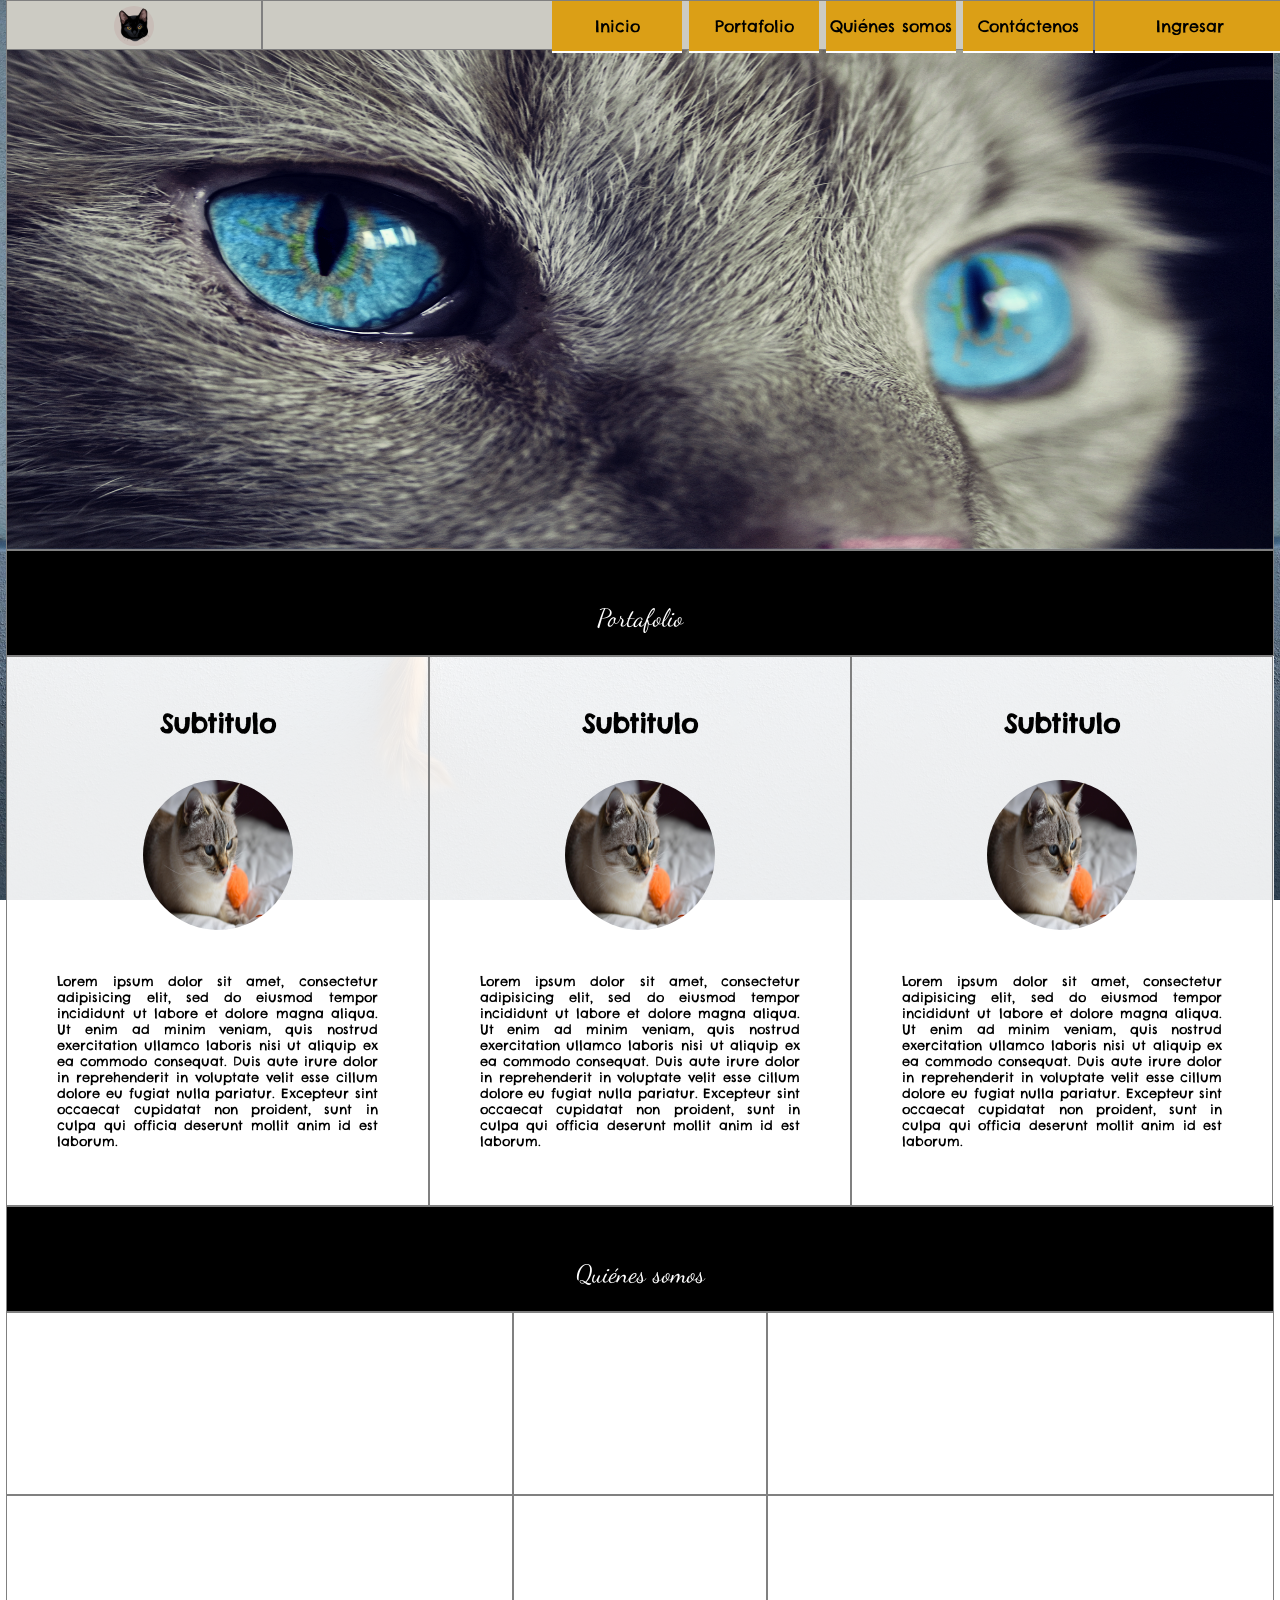
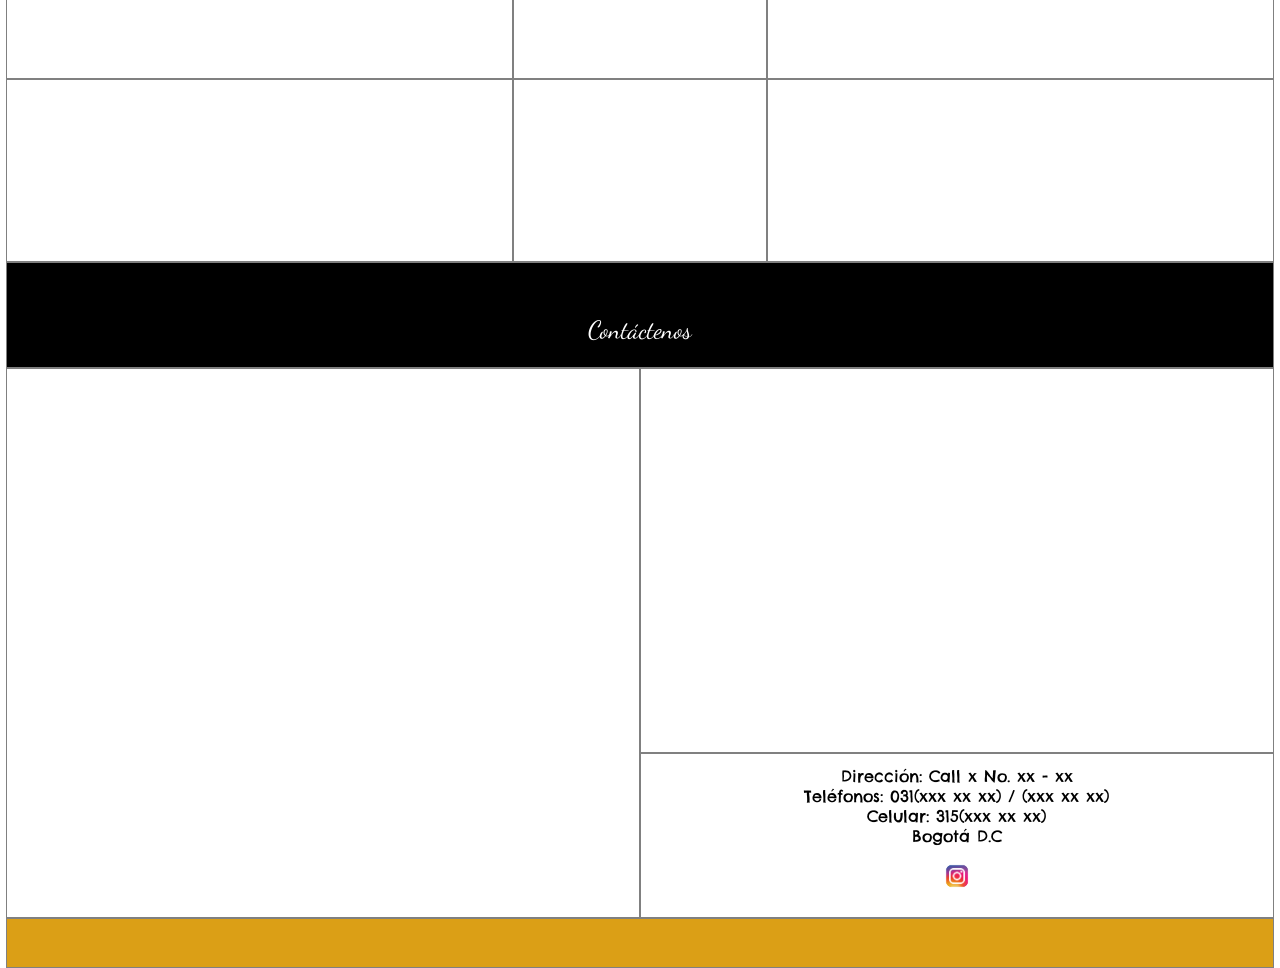
==== index.html @ b241118e "PrimerCommit" ====
<!DOCTYPE html>
<html lang="es">

<head>
    <meta charset="utf-8">
    <!-- para dispositivos pequeños -->
    <meta name="viewport" content="width=device-width, user-scalable=no, initial-scale=1.0,
maximum-scale=1.0,minimum-scale=1.0">
    <title>Empresa</title>
    <link rel="stylesheet" type="text/css" href="css/estilos.css">
    <link rel="shortcut icon" href="img/logo.png">
</head>

<body>
    <div class="contenedor">
        <!--navegador-->
        <!--<div id="nav"class=borde></div>-->
        <nav>
            <div class="logo borde">
                <img src="img/logo.png" alt="imagen logo" title="Logo empresa">
            </div>
            <div class="navegacion borde">
                <ul>
                    <li><a href="#">Inicio</a></li>
                    <li><a href="#portafolio">Portafolio</a>
                        <ul>
                            <li><a href="">Productos</a>
                                <ul>
                                    <li><a href="">Producto 1</a></li>
                                    <li><a href="">Producto 2</a></li>
                                    <li><a href="">Producto 3</a></li>
                                </ul>
                            </li>
                            <li><a href="">Servicios</a>
                                <ul>
                                    <li><a href="">Servicio 1</a></li>
                                    <li><a href="">Servicio 2</a></li>
                                    <li><a href="">Servicio 3</a></li>
                                </ul>
                            </li>
                        </ul>
                    </li>
                    <li><a href="#quienes">Quiénes somos</a></li>
                    <li><a href="#contacto">Contáctenos</a></li>
                </ul>
            </div>
            <div class="ingreso borde">
                <ul>
                    <li><a href="">Ingresar</a>
                        <ul>
                            <li><a href="">Registro</a></li>
                            <li><a href="html/ingreso.html">Ingreso</a></li>
                        </ul>
                    </li>
                </ul>
            </div>
        </nav>
        <!-- Encabezado -->
        <!--<div id="header"class=borde></div>-->
        <header class="borde"></header>
        <!-- Portafolio -->
        <div id="portafoliox" class="borde titulo">Portafolio</div>
        <!--poderia ser section
<div id="portafolio"class=borde></div>-->
        <main id="portafolio">
            <div class="div-porta borde">
                <h1>Subtitulo</h1>
                <img src="img/portafolio.jpg" alt="amanecer" title="porta1 Empresa">
                <p>Lorem ipsum dolor sit amet, consectetur adipisicing elit, sed do eiusmod
                    tempor incididunt ut labore et dolore magna aliqua. Ut enim ad minim veniam,
                    quis nostrud exercitation ullamco laboris nisi ut aliquip ex ea commodo
                    consequat. Duis aute irure dolor in reprehenderit in voluptate velit esse
                    cillum dolore eu fugiat nulla pariatur. Excepteur sint occaecat cupidatat non
                    proident, sunt in culpa qui officia deserunt mollit anim id est laborum.</p>
            </div>

            <div class="div-porta borde">
                <h1>Subtitulo</h1>
                <img src="img/portafolio.jpg" alt="amanecer" title="porta1 Empresa">
                <p>Lorem ipsum dolor sit amet, consectetur adipisicing elit, sed do eiusmod
                    tempor incididunt ut labore et dolore magna aliqua. Ut enim ad minim veniam,
                    quis nostrud exercitation ullamco laboris nisi ut aliquip ex ea commodo
                    consequat. Duis aute irure dolor in reprehenderit in voluptate velit esse
                    cillum dolore eu fugiat nulla pariatur. Excepteur sint occaecat cupidatat non
                    proident, sunt in culpa qui officia deserunt mollit anim id est laborum.</p>
            </div>
            <div class="div-porta borde">
                <h1>Subtitulo</h1>
                <img src="img/portafolio.jpg" alt="amanecer" title="porta1 Empresa">
                <p>Lorem ipsum dolor sit amet, consectetur adipisicing elit, sed do eiusmod
                    tempor incididunt ut labore et dolore magna aliqua. Ut enim ad minim veniam,
                    quis nostrud exercitation ullamco laboris nisi ut aliquip ex ea commodo
                    consequat. Duis aute irure dolor in reprehenderit in voluptate velit esse
                    cillum dolore eu fugiat nulla pariatur. Excepteur sint occaecat cupidatat non
                    proident, sunt in culpa qui officia deserunt mollit anim id est laborum.</p>
            </div>
        </main>
        <!-- quienes-somos -->
        <div id="quienes" class="borde titulo">Quiénes somos</div>
        <!-- <div id="quienes-somos"class=borde></div> -->
        <section id="quienes-somos">
            <div class="fila">
                <div class="col-ext borde"></div>
                <div class="col-cen borde"></div>
                <div class="col-ext borde"></div>
            </div>
            <div class="fila">
                <div class="col-ext borde"></div>
                <div class="col-cen borde"></div>
                <div class="col-ext borde"></div>
            </div>
            <div class="fila">
                <div class="col-ext borde"></div>
                <div class="col-cen borde"></div>
                <div class="col-ext borde"></div>
            </div>
        </section>
        <!-- contactenos -->
        <div id="contacto" class="borde titulo">Contáctenos</div>
        <!-- <div id="contactenos"class=borde></div> -->
        <section id="contactenos">
            <div class="div-contacto borde"></div>
            <div class="div-contacto">
                <!--mapa de google-->
                <div class="div-arr borde">
                    <iframe
                        src="https://www.google.com/maps/embed?pb=!1m18!1m12!1m3!1d15908.133735565898!2d-74.11267217547973!3d4.588022576184475!2m3!1f0!2f0!3f0!3m2!1i1024!2i768!4f13.1!3m3!1m2!1s0x8e3f99207183ac3f%3A0x3a3d71f109b796eb!2sRestrepo%2C%20Antonio%20Nari%C3%B1o%2C%20Bogot%C3%A1!5e0!3m2!1ses!2sco!4v1774016110290!5m2!1ses!2sco"
                        width="600" height="450" style="border:0;" allowfullscreen="" loading="lazy"
                        referrerpolicy="no-referrer-when-downgrade"></iframe></iframe>
                </div>
                <!-- información de la empresa -->
                <div class="div-aba borde">
                    <p class="direccion">Dirección: Call x No. xx - xx</p>
                    <p>Teléfonos: 031(xxx xx xx) / (xxx xx xx)</p>
                    <p>Celular: 315(xxx xx xx)</p>
                    <p>Bogotá D.C</p>
                    <a href="https://instagram.com/" target="_blank"><img class="instagram" src="img/ig.png"></a>
        </section>
        <!-- pie de página -->
        <!-- <div id="footer"class=borde></div> -->
        <footer class="borde"></footer>
    </div>
</body>

</html>
---- css/estilos.css ----
@import url('https://fonts.googleapis.com/css2?family=Dancing+Script&display=swap');
@import url('https://fonts.googleapis.com/css2?family=Chelsea+Market&display=swap');

* {
    box-sizing: border-box;
    /*controlar dimensiones sin que se vean afectadas
por el border o por el padding*/
    margin: 0;
    padding: 0;
}

/*clases especiales*/
.borde {
    border: 1px solid gray;
}

.titulo {
    width: 100%;
    height: 50px;
    padding: 52px;
    background-color: rgba(0, 0, 0);
    font-family: 'Dancing Script', cursive;
    color: #fff;
    text-align: center;
    /*aumentar el titulo puede ser h1 pero...*/
    font-size: 25px;
    /*puede ser 2em*/
}

/*contenedor para pantallas grandes*/
.contenedor {
    width: 99%;
    max-width: 1280px;
    margin: auto;
    /*quede centrado*/
}

/*cuerpo*/
body {

    background-image: url('../img/fondo.jpg');
    background-size: 100% 100%;
    background-attachment: fixed;
    /*la imagen se quede fija*/
    font-family: 'Chelsea Market', cursive;
}

/*navegador*/
nav {
    width: 100%;
    height: 50px;
    background-color: #CCCBC3;
    position: fixed;
    max-width: 1280px;
}

/*La suma da 100=65+15+20*/
.logo {
    width: 20%;
    height: 100%;
    float: left;
    padding: 5px;
    /*no se pegue la imagen logo tanto al borde*/
    /*aplica para la imagen y letras*/
    text-align: center;
}

/*en su interior a otra caja cuando esten separados*/
.logo img {
    /*width: auto;*/
    /*height: 100%; de los 50px*/
    width: 40px;
    height: 40px;
    border-radius: 50%;
    /*la imagen sea curva*/
    /*Si se quiere rendondez total se tiene que
calcular en el ancho y alto en medida
en pixeles. Teniendo en cuenta la
altura nav 50px y padding de 5px*/
}

.navegacion {
    width: 65%;
    height: 100%;
    float: left;
}

.ingreso {
    width: 15%;
    height: 100%;
    float: left;
}

/*niveles de navegación*/
/*nivel 0*/
nav ul {
    list-style: none;
    text-align: right;
}

nav ul li {
    width: 130px;
    background-color: #DB9F16;
}


nav .navegacion>ul>li {
    /*quiere decir que solo las etiquetas que estan directamente relacionadas
con la clase navegación y solo las li van a tener dichas propuedades*/
    /*Se agrega el display*/
    display: inline-block;
}

nav .ingreso ul li {
    width: 100%;
}

nav ul li a {
    display: block;
    /*para poder colocarle un margin o un padding al elemento <a>*/
    text-decoration: none;
    /*quitar el subrayado del link del anchor <a>*/
    color: black;
    padding: 15px 2px;
    text-align: center;
    border-bottom: 2px solid #fff;
}

/*Recuerde hover es una pseudo-clase
el proposito es que algo cambie o resalte cuando pase el cursor
por descendencia el elemento <a> tendrá este efecto*/
nav ul li a:hover {
    background: rgba(0, 0, 0, 0.5);
    border-bottom: 2px solid rgb(0, 0, 0);
}

/*nivel 1 -primer despliegue*/
nav li ul {
    position: absolute;
    /*Los elemento ul
mantengan la posición*/
    display: none;

}

nav ul li:hover>ul {
    display: block;
}

nav .ingreso li ul {
    width: 12.2%;
    /*Se coloca un ancho al elemento de la clase ingreso
que sea acorde a lo que se necesita*/
}

nav li ul li {
    position: relative;
}

/*nivel 2 -despligues laterales+*/
nav li ul li ul {
    left: 130px;
    /*desde la izquierda va a ocupar 130px*/
    top: 2px;


}

/*encabezado*/
header {
    width: 100%;
    height: 550px;
    /*depende del monitor*/
    background-image: url('../img/header.png');
    background-size: 100% 100%;

}

/*portafolio*/
/*#titulo1{
width: 100%;
height: 50px;
}*/
main#portafolio {
    /*tiene que estar pegado para que sepa que es de esa etiqueta
si se separa pensara que es de alguna del interior*/
    width: 100%;
    height: 550px;
    background: rgb(255, 255, 255, 0.9);
    /*transparencia 0.4*/
}

.div-porta {
    width: 33.33%;
    height: 100%;
    float: left;
    text-align: center;
    padding: 50px;
    font-size: 13px;
}

.div-porta img {
    width: 150px;
    height: 150px;
    margin: 40px 0px 0px 0px;
    border-radius: 50%;
}

/*en div porta hay una etiqueta p que quiero este justificada*/
.div-porta p {
    margin: 40px 0px 0px 0px;
    /*cuando hay 2 medidas afecta primero
arriba y abajo y la otra es izq y der*/
    /*margin-top: 20px;*/
    text-align: justify;
}

/*quinenes-somos*/
/*#titulo2{
width: 100%;
height: 50px;
}*/
section#quienes-somos {
    width: 100%;
    height: 550px;
}

.fila {
    width: 100%;
    height: 33.33%;
}

.col-ext {
    width: 40%;
    height: 100%;

    float: left;
}

.col-cen {
    width: 20%;
    height: 100%;
    float: left;
}

/*contactenos*/
/*#titulo3{
width: 100%;
height: 50px;
}*/
section#contactenos {
    width: 100%;
    height: 550px;
}

.div-contacto {
    width: 50%;
    height: 100%;
    float: left;
}

/*para el video*/
.div-arr iframe {
    width: 100%;
    height: 100%;
    /*padding: 30px;/*<
    /*para el vídeo*/
    border: 0;
}

.div-arr {
    width: 100%;
    height: 70%;
}

.div-aba {
    width: 100%;
    height: 30%;
    padding: 2px;
    background: rgb(255, 255, 255, 0.9);
    text-align: center;
}

/*dirección contacto*/
.direccion{
margin-top: 10px;
}
/*redes sociales*/
.instagram{
width: 40px;
height:40px;
padding: 2px;
margin-top: 10px;
}
/*footer*/
footer{
width: 100%;
height: 50px;
background-color: #DB9F16;
}
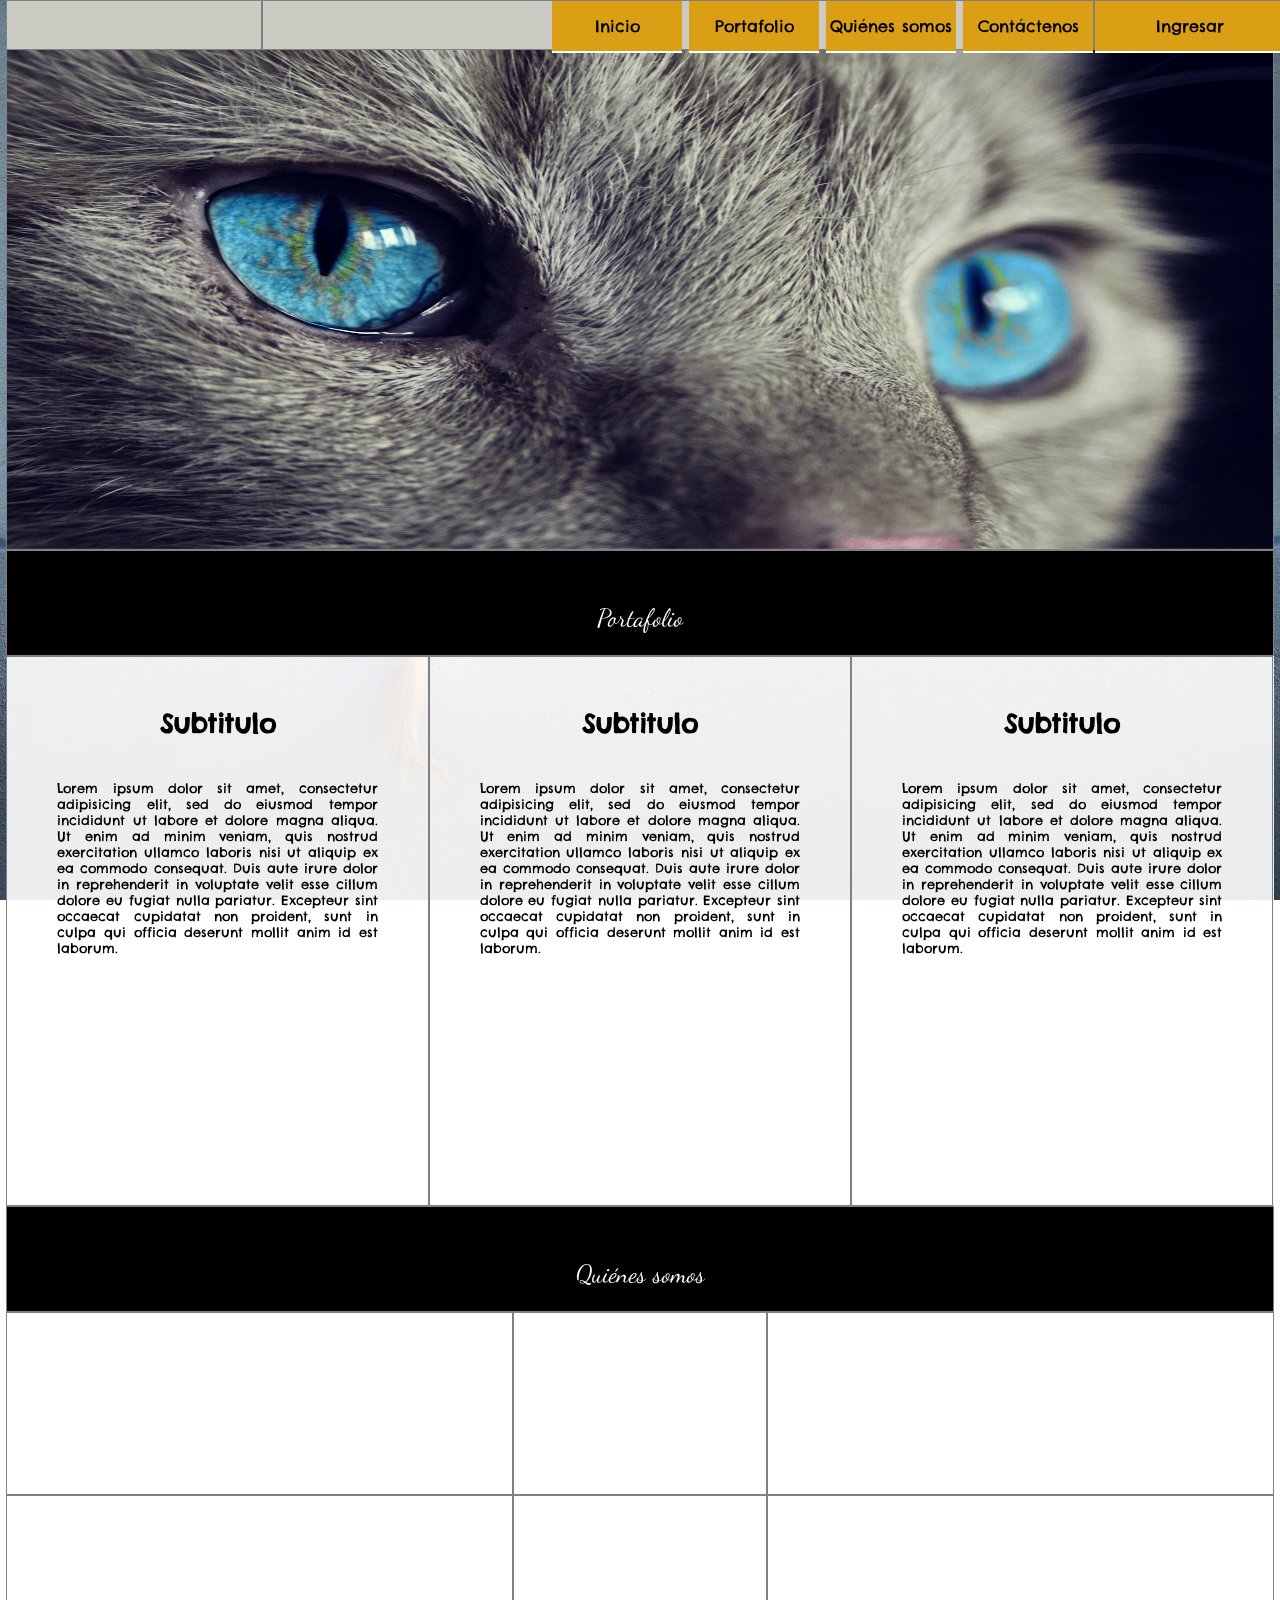
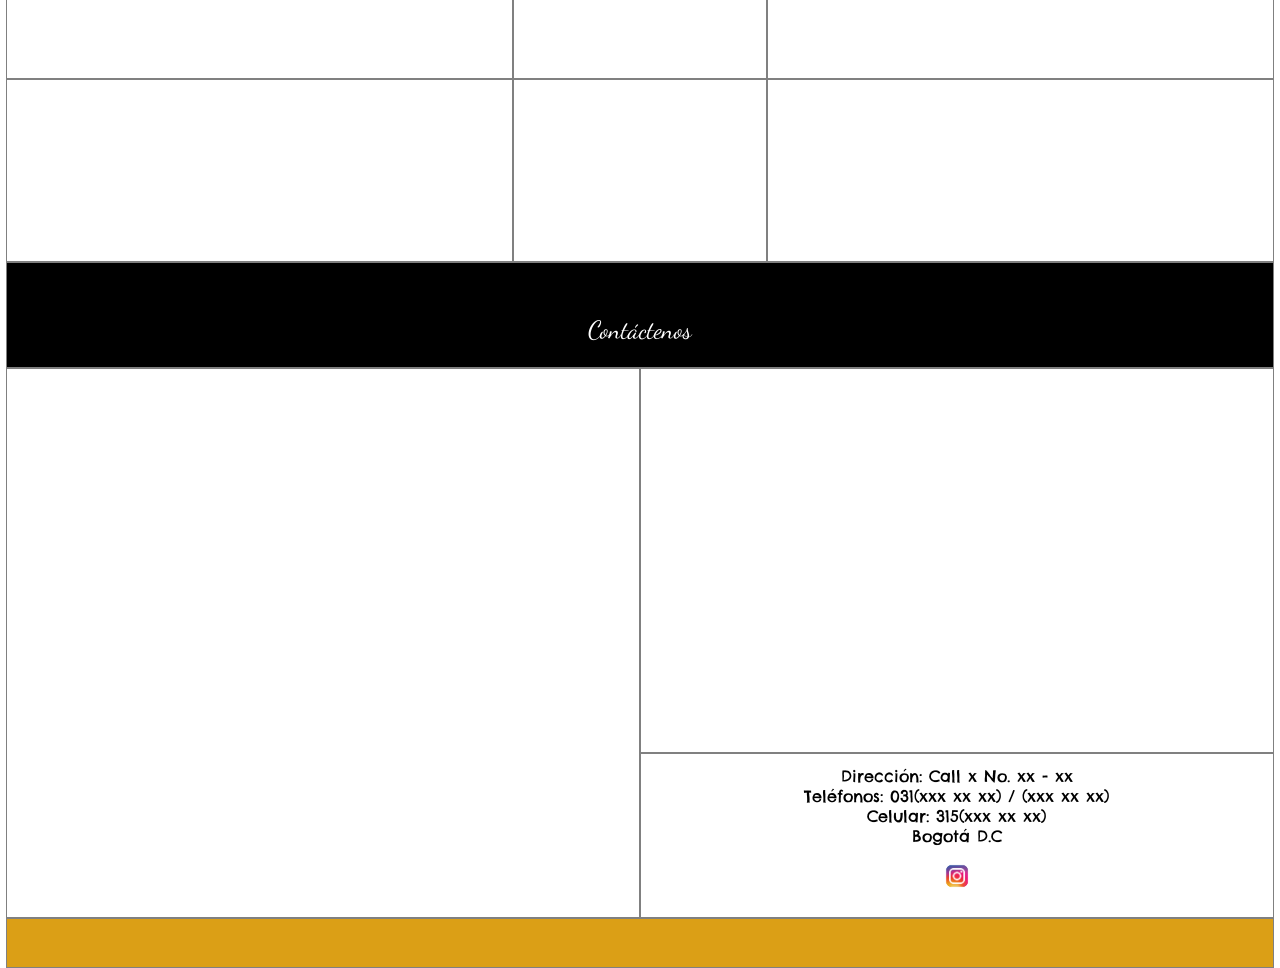
==== commit 01d416d9: "PrimerVersion" ====
--- a/index.html
+++ b/index.html
@@ -10,14 +10,13 @@
     <link rel="stylesheet" type="text/css" href="css/estilos.css">
     <link rel="shortcut icon" href="img/logo.png">
 </head>
-
 <body>
     <div class="contenedor">
         <!--navegador-->
         <!--<div id="nav"class=borde></div>-->
         <nav>
             <div class="logo borde">
-                <img src="img/logo.png" alt="imagen logo" title="Logo empresa">
+                <!--<img src="img/logo.png" alt="imagen logo" title="Logo empresa">-->
             </div>
             <div class="navegacion borde">
                 <ul>
@@ -65,7 +64,7 @@
         <main id="portafolio">
             <div class="div-porta borde">
                 <h1>Subtitulo</h1>
-                <img src="img/portafolio.jpg" alt="amanecer" title="porta1 Empresa">
+                <!--<img src="img/portafolio.jpg" alt="amanecer" title="porta1 Empresa">-->
                 <p>Lorem ipsum dolor sit amet, consectetur adipisicing elit, sed do eiusmod
                     tempor incididunt ut labore et dolore magna aliqua. Ut enim ad minim veniam,
                     quis nostrud exercitation ullamco laboris nisi ut aliquip ex ea commodo
@@ -76,7 +75,7 @@
 
             <div class="div-porta borde">
                 <h1>Subtitulo</h1>
-                <img src="img/portafolio.jpg" alt="amanecer" title="porta1 Empresa">
+                <!--<img src="img/portafolio.jpg" alt="amanecer" title="porta1 Empresa">-->
                 <p>Lorem ipsum dolor sit amet, consectetur adipisicing elit, sed do eiusmod
                     tempor incididunt ut labore et dolore magna aliqua. Ut enim ad minim veniam,
                     quis nostrud exercitation ullamco laboris nisi ut aliquip ex ea commodo
@@ -86,7 +85,7 @@
             </div>
             <div class="div-porta borde">
                 <h1>Subtitulo</h1>
-                <img src="img/portafolio.jpg" alt="amanecer" title="porta1 Empresa">
+                <!--<img src="img/portafolio.jpg" alt="amanecer" title="porta1 Empresa">-->
                 <p>Lorem ipsum dolor sit amet, consectetur adipisicing elit, sed do eiusmod
                     tempor incididunt ut labore et dolore magna aliqua. Ut enim ad minim veniam,
                     quis nostrud exercitation ullamco laboris nisi ut aliquip ex ea commodo
--- a/css/estilos.css
+++ b/css/estilos.css
@@ -101,6 +101,7 @@
 nav ul li {
     width: 130px;
     background-color: #DB9F16;
+    
 }
 
 
@@ -113,6 +114,7 @@
 
 nav .ingreso ul li {
     width: 100%;
+    margin: 0px;
 }
 
 nav ul li a {
@@ -124,6 +126,7 @@
     padding: 15px 2px;
     text-align: center;
     border-bottom: 2px solid #fff;
+    
 }
 
 /*Recuerde hover es una pseudo-clase
@@ -148,7 +151,7 @@
 }
 
 nav .ingreso li ul {
-    width: 12.2%;
+    width: 14.9%;
     /*Se coloca un ancho al elemento de la clase ingreso
 que sea acorde a lo que se necesita*/
 }
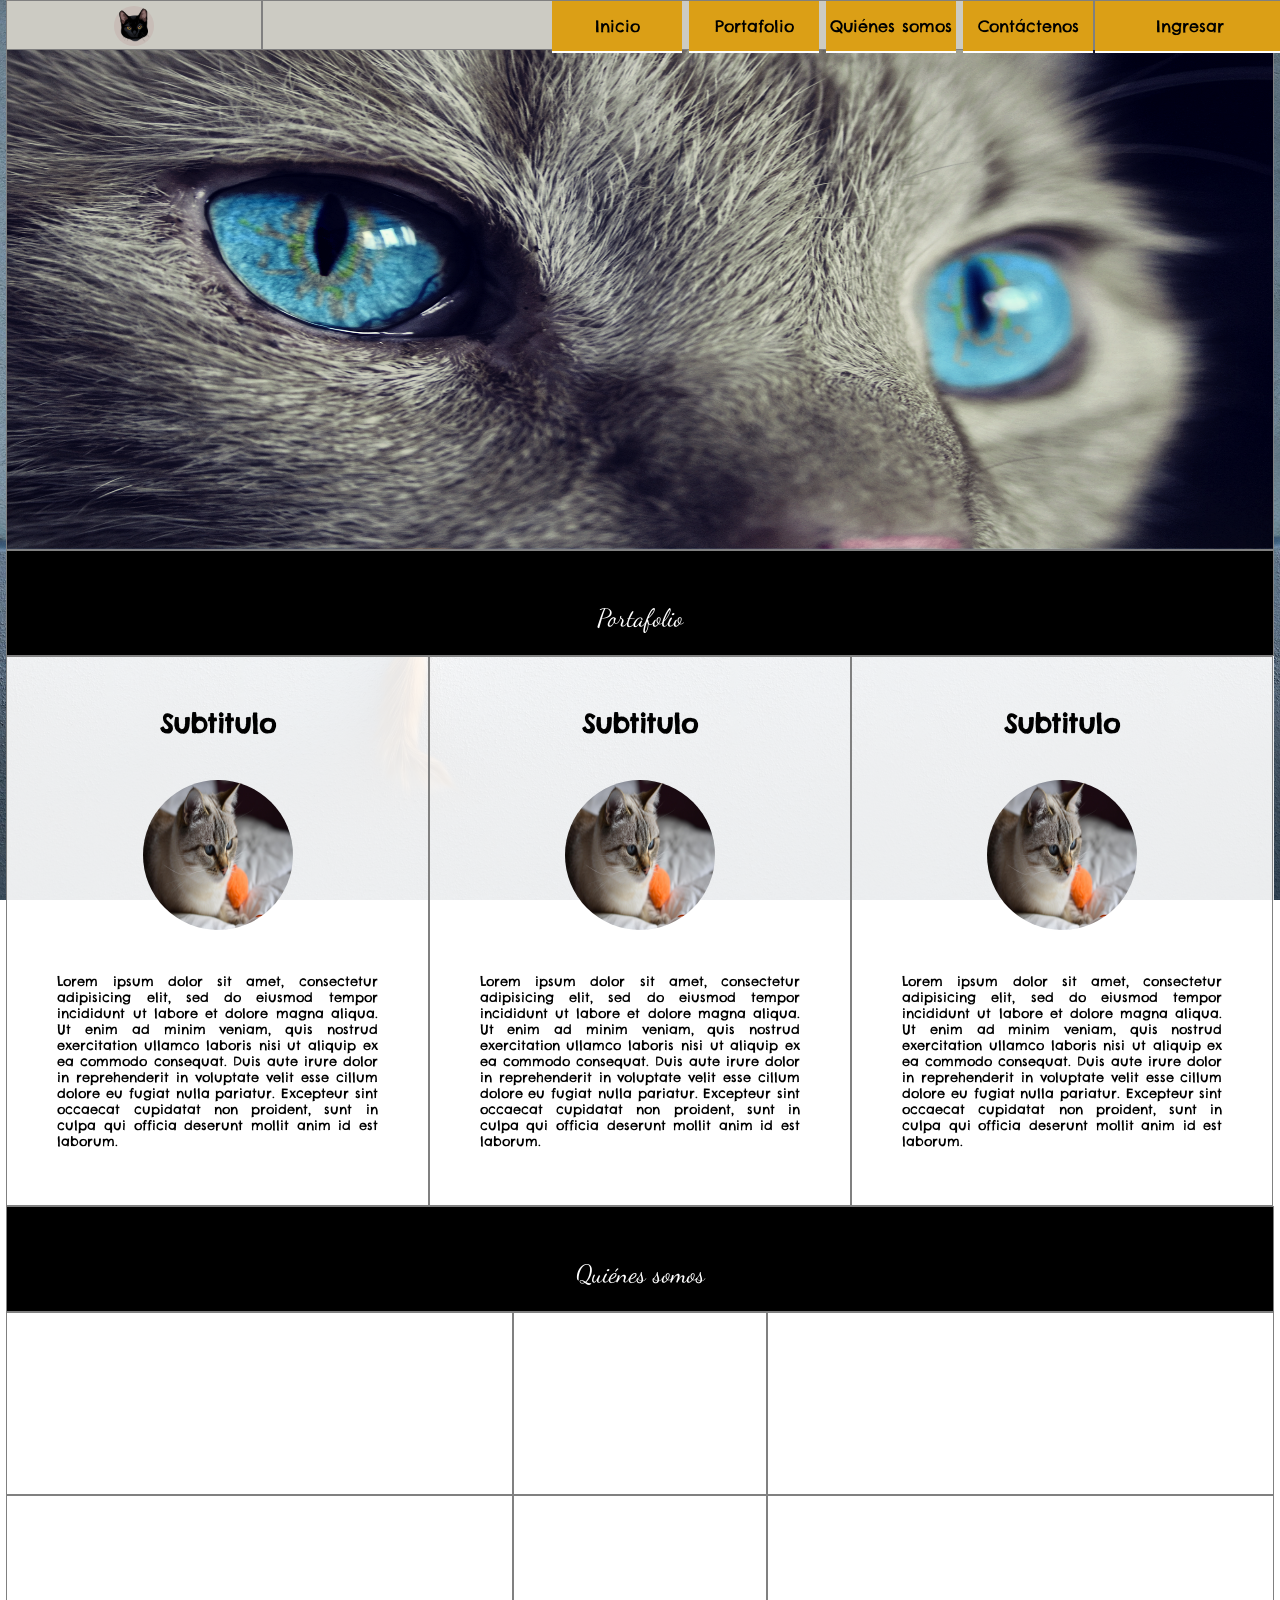
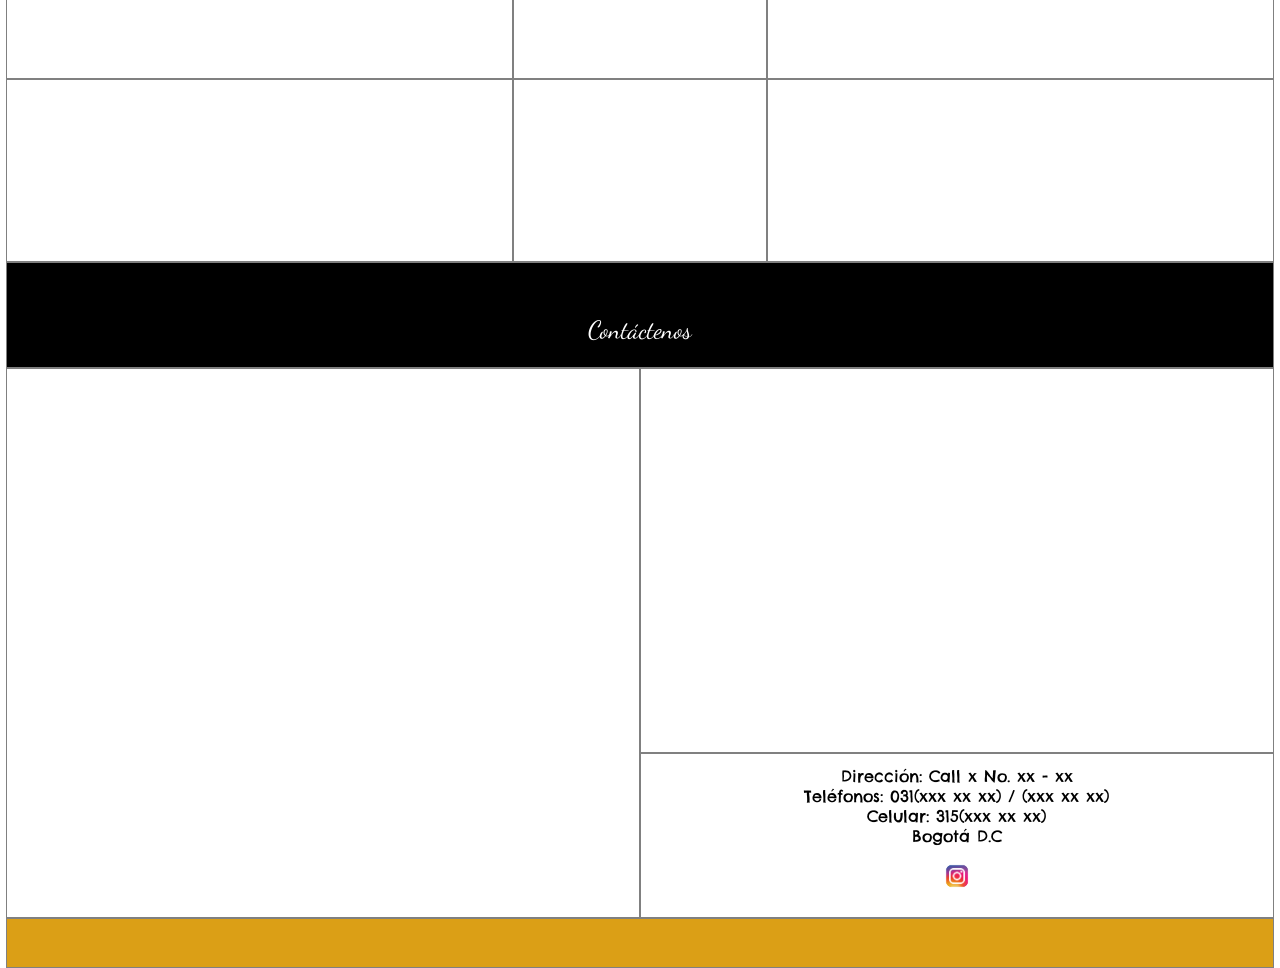
==== commit 9906c2ea: "oi" ====
--- a/index.html
+++ b/index.html
@@ -16,7 +16,7 @@
         <!--<div id="nav"class=borde></div>-->
         <nav>
             <div class="logo borde">
-                <!--<img src="img/logo.png" alt="imagen logo" title="Logo empresa">-->
+                <img src="img/logo.png" alt="imagen logo" title="Logo empresa">
             </div>
             <div class="navegacion borde">
                 <ul>
@@ -64,7 +64,7 @@
         <main id="portafolio">
             <div class="div-porta borde">
                 <h1>Subtitulo</h1>
-                <!--<img src="img/portafolio.jpg" alt="amanecer" title="porta1 Empresa">-->
+                <img src="img/portafolio.jpg" alt="amanecer" title="porta1 Empresa">
                 <p>Lorem ipsum dolor sit amet, consectetur adipisicing elit, sed do eiusmod
                     tempor incididunt ut labore et dolore magna aliqua. Ut enim ad minim veniam,
                     quis nostrud exercitation ullamco laboris nisi ut aliquip ex ea commodo
@@ -75,7 +75,7 @@
 
             <div class="div-porta borde">
                 <h1>Subtitulo</h1>
-                <!--<img src="img/portafolio.jpg" alt="amanecer" title="porta1 Empresa">-->
+                <img src="img/portafolio.jpg" alt="amanecer" title="porta1 Empresa">
                 <p>Lorem ipsum dolor sit amet, consectetur adipisicing elit, sed do eiusmod
                     tempor incididunt ut labore et dolore magna aliqua. Ut enim ad minim veniam,
                     quis nostrud exercitation ullamco laboris nisi ut aliquip ex ea commodo
@@ -85,7 +85,7 @@
             </div>
             <div class="div-porta borde">
                 <h1>Subtitulo</h1>
-                <!--<img src="img/portafolio.jpg" alt="amanecer" title="porta1 Empresa">-->
+                <img src="img/portafolio.jpg" alt="amanecer" title="porta1 Empresa">
                 <p>Lorem ipsum dolor sit amet, consectetur adipisicing elit, sed do eiusmod
                     tempor incididunt ut labore et dolore magna aliqua. Ut enim ad minim veniam,
                     quis nostrud exercitation ullamco laboris nisi ut aliquip ex ea commodo
